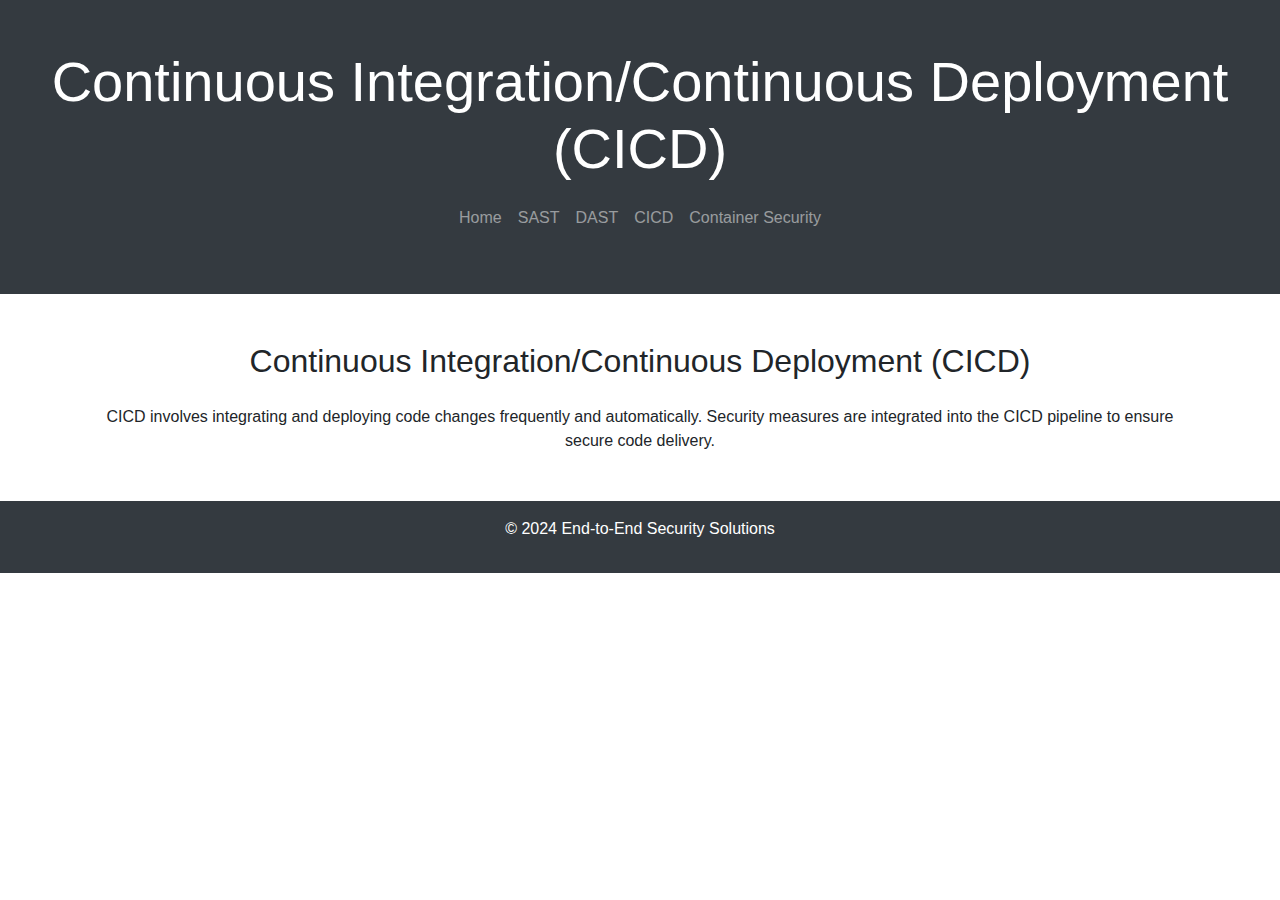
==== cicd.html @ fe0dd9e7 "Create cicd.html" ====
<!DOCTYPE html>
<html lang="en">
<head>
    <meta charset="UTF-8">
    <meta name="viewport" content="width=device-width, initial-scale=1.0">
    <title>CICD - End-to-End Security Solutions</title>
    <link rel="stylesheet" href="https://stackpath.bootstrapcdn.com/bootstrap/4.5.2/css/bootstrap.min.css">
    <link rel="stylesheet" href="styles.css">
</head>
<body>
    <header class="bg-dark text-white text-center py-5">
        <h1 class="display-4">Continuous Integration/Continuous Deployment (CICD)</h1>
        <nav class="navbar navbar-expand-md navbar-dark">
            <div class="container">
                <button class="navbar-toggler" type="button" data-toggle="collapse" data-target="#navbarNav" aria-controls="navbarNav" aria-expanded="false" aria-label="Toggle navigation">
                    <span class="navbar-toggler-icon"></span>
                </button>
                <div class="collapse navbar-collapse justify-content-center" id="navbarNav">
                    <ul class="navbar-nav">
                        <li class="nav-item">
                            <a class="nav-link" href="index.html">Home</a>
                        </li>
                        <li class="nav-item">
                            <a class="nav-link" href="sast.html">SAST</a>
                        </li>
                        <li class="nav-item">
                            <a class="nav-link" href="dast.html">DAST</a>
                        </li>
                        <li class="nav-item">
                            <a class="nav-link" href="cicd.html">CICD</a>
                        </li>
                        <li class="nav-item">
                            <a class="nav-link" href="container-security.html">Container Security</a>
                        </li>
                    </ul>
                </div>
            </div>
        </nav>
    </header>
    <main class="container my-5">
        <section id="cicd" class="text-center">
            <h2 class="mb-4">Continuous Integration/Continuous Deployment (CICD)</h2>
            <p>CICD involves integrating and deploying code changes frequently and automatically. Security measures are integrated into the CICD pipeline to ensure secure code delivery.</p>
        </section>
    </main>
    <footer class="bg-dark text-white text-center py-3">
        <p>&copy; 2024 End-to-End Security Solutions</p>
    </footer>
    <script src="https://code.jquery.com/jquery-3.5.1.slim.min.js"></script>
    <script src="https://cdn.jsdelivr.net/npm/@popperjs/core@2.5.4/dist/umd/popper.min.js"></script>
    <script src="https://stackpath.bootstrapcdn.com/bootstrap/4.5.2/js/bootstrap.min.js"></script>
</body>
</html>
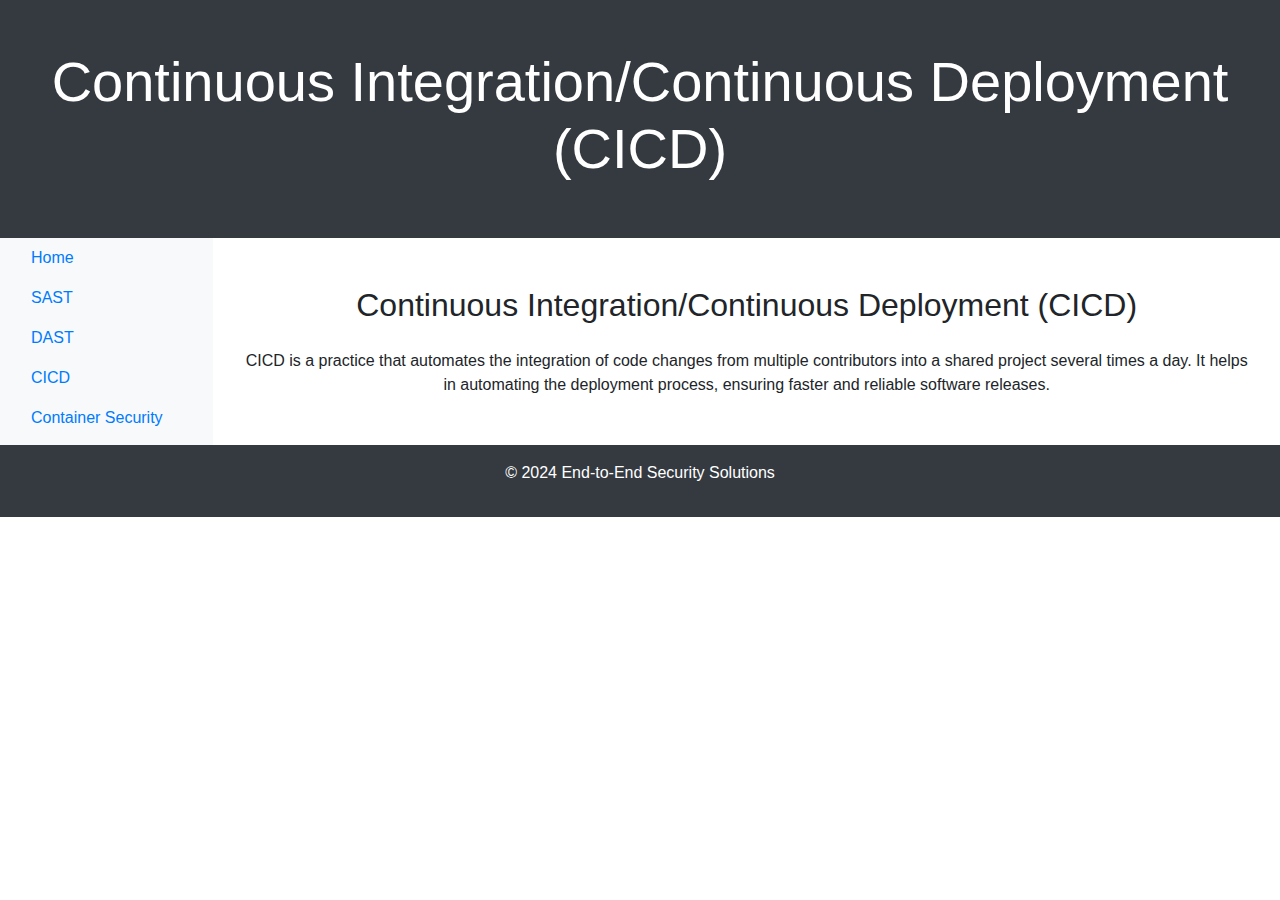
==== commit 7e8d7006: "Update cicd.html" ====
--- a/cicd.html
+++ b/cicd.html
@@ -10,39 +10,48 @@
 <body>
     <header class="bg-dark text-white text-center py-5">
         <h1 class="display-4">Continuous Integration/Continuous Deployment (CICD)</h1>
-        <nav class="navbar navbar-expand-md navbar-dark">
-            <div class="container">
-                <button class="navbar-toggler" type="button" data-toggle="collapse" data-target="#navbarNav" aria-controls="navbarNav" aria-expanded="false" aria-label="Toggle navigation">
-                    <span class="navbar-toggler-icon"></span>
-                </button>
-                <div class="collapse navbar-collapse justify-content-center" id="navbarNav">
-                    <ul class="navbar-nav">
+    </header>
+    <div class="container-fluid">
+        <div class="row">
+            <nav class="col-md-3 col-lg-2 d-md-block bg-light sidebar">
+                <div class="sidebar-sticky">
+                    <ul class="nav flex-column">
                         <li class="nav-item">
-                            <a class="nav-link" href="index.html">Home</a>
+                            <a class="nav-link" href="index.html">
+                                Home
+                            </a>
                         </li>
                         <li class="nav-item">
-                            <a class="nav-link" href="sast.html">SAST</a>
+                            <a class="nav-link" href="sast.html">
+                                SAST
+                            </a>
                         </li>
                         <li class="nav-item">
-                            <a class="nav-link" href="dast.html">DAST</a>
+                            <a class="nav-link" href="dast.html">
+                                DAST
+                            </a>
                         </li>
                         <li class="nav-item">
-                            <a class="nav-link" href="cicd.html">CICD</a>
+                            <a class="nav-link active" href="cicd.html">
+                                CICD
+                            </a>
                         </li>
                         <li class="nav-item">
-                            <a class="nav-link" href="container-security.html">Container Security</a>
+                            <a class="nav-link" href="container-security.html">
+                                Container Security
+                            </a>
                         </li>
                     </ul>
                 </div>
-            </div>
-        </nav>
-    </header>
-    <main class="container my-5">
-        <section id="cicd" class="text-center">
-            <h2 class="mb-4">Continuous Integration/Continuous Deployment (CICD)</h2>
-            <p>CICD involves integrating and deploying code changes frequently and automatically. Security measures are integrated into the CICD pipeline to ensure secure code delivery.</p>
-        </section>
-    </main>
+            </nav>
+            <main role="main" class="col-md-9 ml-sm-auto col-lg-10 px-md-4">
+                <section id="cicd" class="text-center my-5">
+                    <h2 class="mb-4">Continuous Integration/Continuous Deployment (CICD)</h2>
+                    <p>CICD is a practice that automates the integration of code changes from multiple contributors into a shared project several times a day. It helps in automating the deployment process, ensuring faster and reliable software releases.</p>
+                </section>
+            </main>
+        </div>
+    </div>
     <footer class="bg-dark text-white text-center py-3">
         <p>&copy; 2024 End-to-End Security Solutions</p>
     </footer>
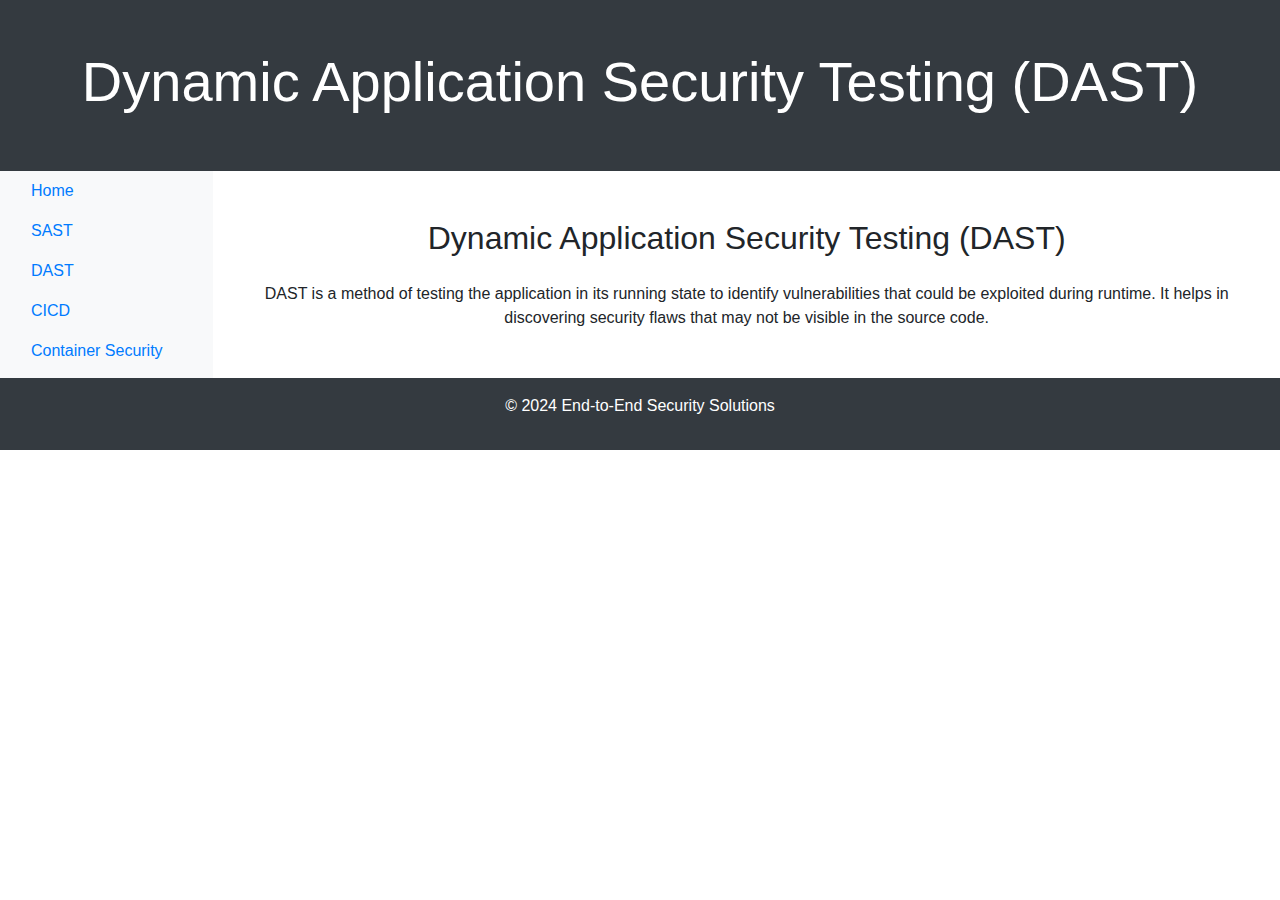
==== commit 1238b2a1: "Update cicd.html" ====
--- a/cicd.html
+++ b/cicd.html
@@ -3,13 +3,13 @@
 <head>
     <meta charset="UTF-8">
     <meta name="viewport" content="width=device-width, initial-scale=1.0">
-    <title>CICD - End-to-End Security Solutions</title>
+    <title>DAST - End-to-End Security Solutions</title>
     <link rel="stylesheet" href="https://stackpath.bootstrapcdn.com/bootstrap/4.5.2/css/bootstrap.min.css">
     <link rel="stylesheet" href="styles.css">
 </head>
 <body>
     <header class="bg-dark text-white text-center py-5">
-        <h1 class="display-4">Continuous Integration/Continuous Deployment (CICD)</h1>
+        <h1 class="display-4">Dynamic Application Security Testing (DAST)</h1>
     </header>
     <div class="container-fluid">
         <div class="row">
@@ -27,12 +27,12 @@
                             </a>
                         </li>
                         <li class="nav-item">
-                            <a class="nav-link" href="dast.html">
+                            <a class="nav-link active" href="dast.html">
                                 DAST
                             </a>
                         </li>
                         <li class="nav-item">
-                            <a class="nav-link active" href="cicd.html">
+                            <a class="nav-link" href="cicd.html">
                                 CICD
                             </a>
                         </li>
@@ -45,9 +45,9 @@
                 </div>
             </nav>
             <main role="main" class="col-md-9 ml-sm-auto col-lg-10 px-md-4">
-                <section id="cicd" class="text-center my-5">
-                    <h2 class="mb-4">Continuous Integration/Continuous Deployment (CICD)</h2>
-                    <p>CICD is a practice that automates the integration of code changes from multiple contributors into a shared project several times a day. It helps in automating the deployment process, ensuring faster and reliable software releases.</p>
+                <section id="dast" class="text-center my-5">
+                    <h2 class="mb-4">Dynamic Application Security Testing (DAST)</h2>
+                    <p>DAST is a method of testing the application in its running state to identify vulnerabilities that could be exploited during runtime. It helps in discovering security flaws that may not be visible in the source code.</p>
                 </section>
             </main>
         </div>
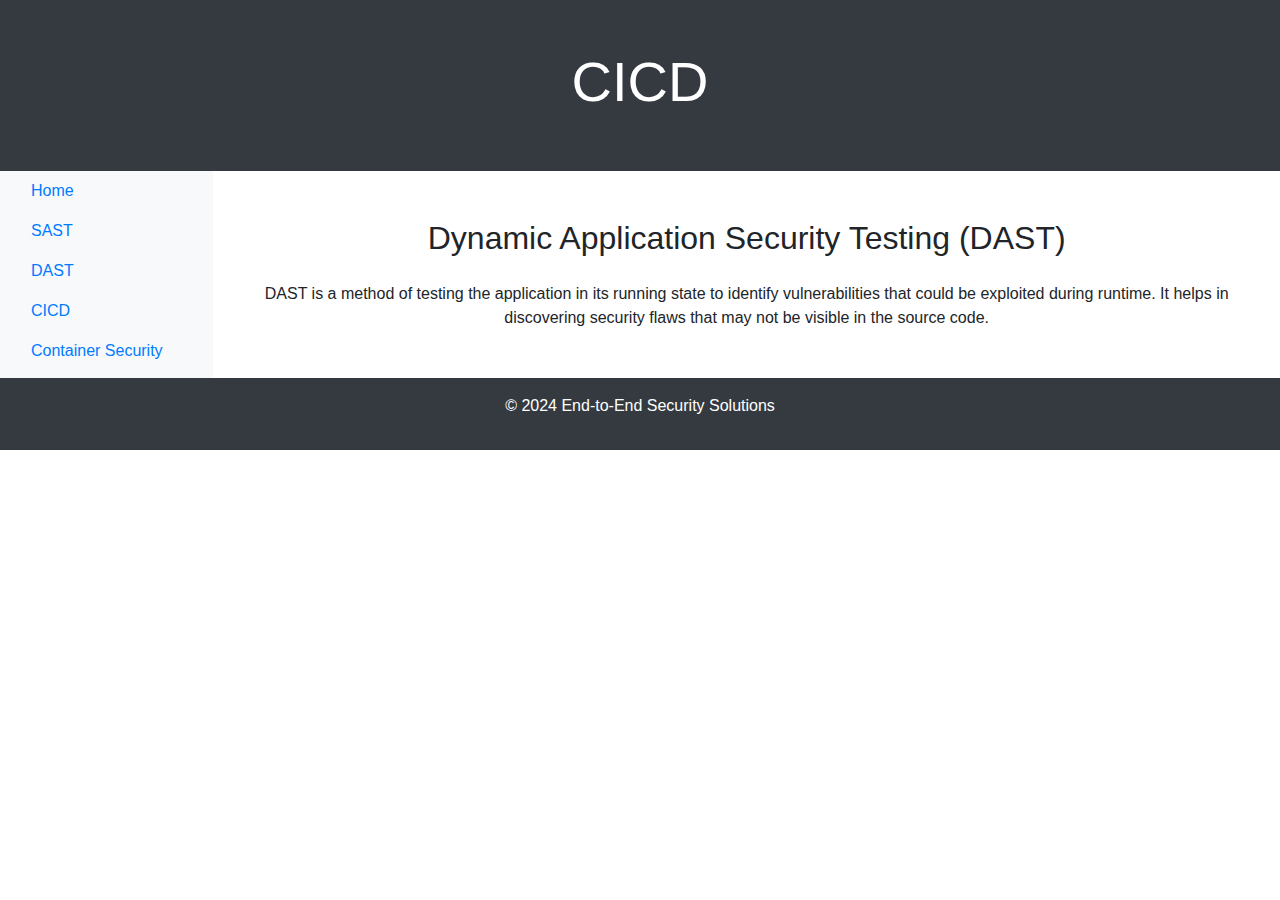
==== commit 8351a8a5: "Update cicd.html" ====
--- a/cicd.html
+++ b/cicd.html
@@ -9,7 +9,7 @@
 </head>
 <body>
     <header class="bg-dark text-white text-center py-5">
-        <h1 class="display-4">Dynamic Application Security Testing (DAST)</h1>
+        <h1 class="display-4">CICD</h1>
     </header>
     <div class="container-fluid">
         <div class="row">
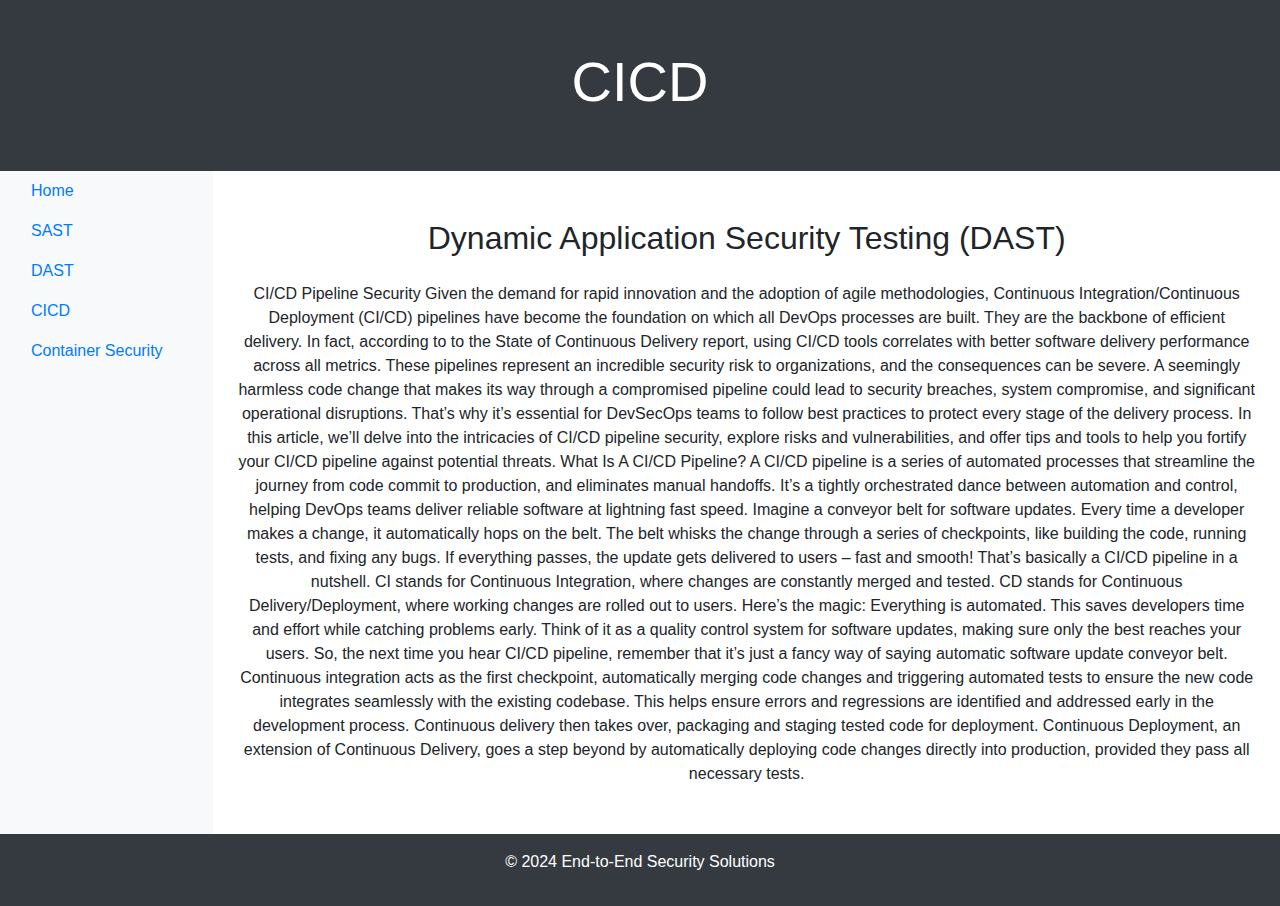
==== commit fd4aa81b: "Update cicd.html" ====
--- a/cicd.html
+++ b/cicd.html
@@ -47,7 +47,27 @@
             <main role="main" class="col-md-9 ml-sm-auto col-lg-10 px-md-4">
                 <section id="dast" class="text-center my-5">
                     <h2 class="mb-4">Dynamic Application Security Testing (DAST)</h2>
-                    <p>DAST is a method of testing the application in its running state to identify vulnerabilities that could be exploited during runtime. It helps in discovering security flaws that may not be visible in the source code.</p>
+                    <p>CI/CD Pipeline Security
+Given the demand for rapid innovation and the adoption of agile methodologies, Continuous Integration/Continuous Deployment (CI/CD) pipelines have become the foundation on which all DevOps processes are built. They are the backbone of efficient delivery.
+
+In fact, according to to the State of Continuous Delivery report, using CI/CD tools correlates with better software delivery performance across all metrics.
+
+These pipelines represent an incredible security risk to organizations, and the consequences can be severe. A seemingly harmless code change that makes its way through a compromised pipeline could lead to security breaches, system compromise, and significant operational disruptions. That’s why it’s essential for DevSecOps teams to follow best practices to protect every stage of the delivery process.
+
+In this article, we’ll delve into the intricacies of CI/CD pipeline security, explore risks and vulnerabilities, and offer tips and tools to help you fortify your CI/CD pipeline against potential threats.
+
+What Is A CI/CD Pipeline?
+A CI/CD pipeline is a series of automated processes that streamline the journey from code commit to production, and eliminates manual handoffs. It’s a tightly orchestrated dance between automation and control, helping DevOps teams deliver reliable software at lightning fast speed. 
+
+Imagine a conveyor belt for software updates. Every time a developer makes a change, it automatically hops on the belt. The belt whisks the change through a series of checkpoints, like building the code, running tests, and fixing any bugs. If everything passes, the update gets delivered to users – fast and smooth!
+
+That’s basically a CI/CD pipeline in a nutshell. CI stands for Continuous Integration, where changes are constantly merged and tested. CD stands for Continuous Delivery/Deployment, where working changes are rolled out to users.
+
+Here’s the magic: Everything is automated. This saves developers time and effort while catching problems early. Think of it as a quality control system for software updates, making sure only the best reaches your users. So, the next time you hear CI/CD pipeline, remember that it’s just a fancy way of saying automatic software update conveyor belt.
+
+Continuous integration acts as the first checkpoint, automatically merging code changes and triggering automated tests to ensure the new code integrates seamlessly with the existing codebase. This helps ensure errors and regressions are identified and addressed early in the development process.
+
+Continuous delivery then takes over, packaging and staging tested code for deployment. Continuous Deployment, an extension of Continuous Delivery, goes a step beyond by automatically deploying code changes directly into production, provided they pass all necessary tests. </p>
                 </section>
             </main>
         </div>
